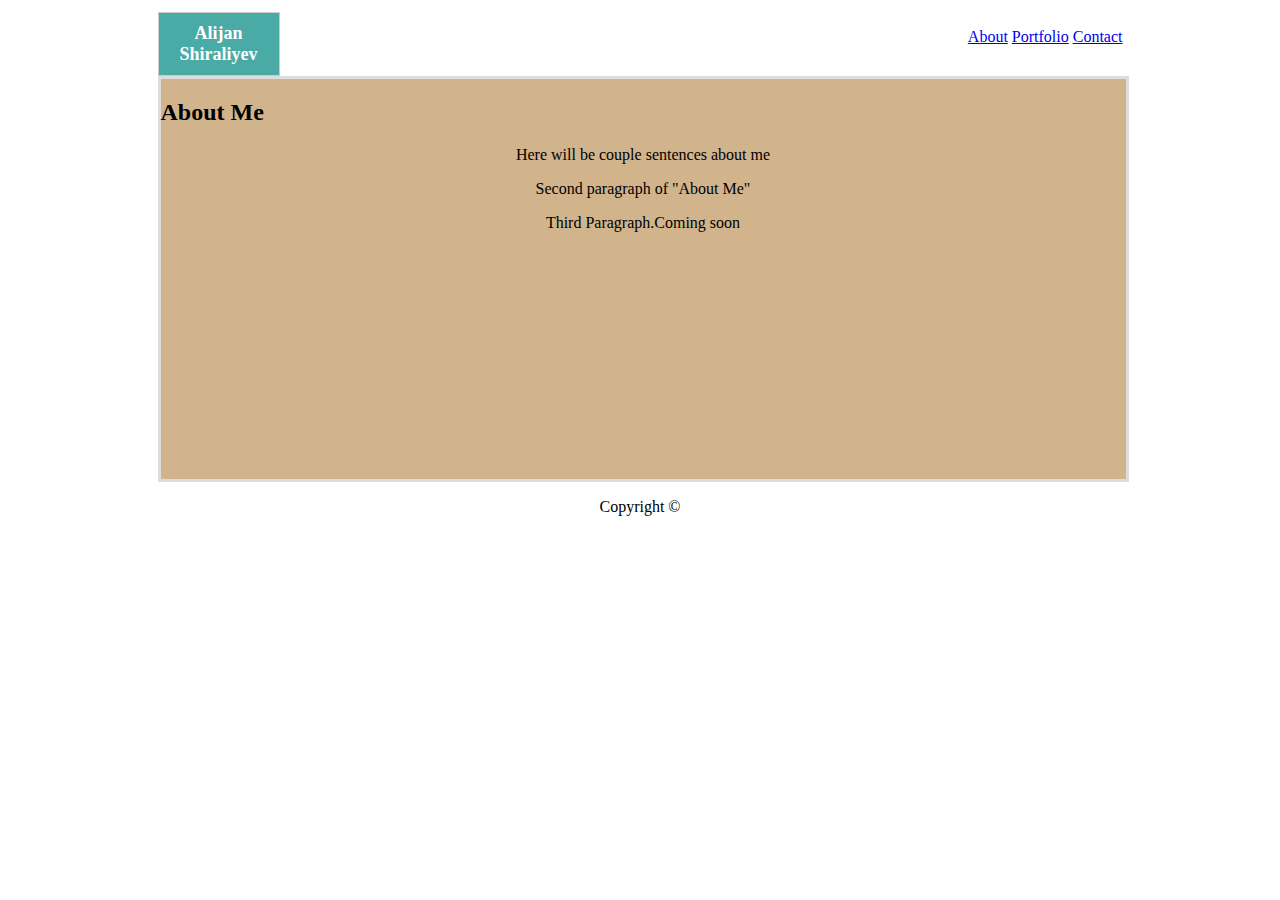
==== index.html @ 07bb4a61 "copied portfolio" ====
<!DOCTYPE html>
<html>
<head>
    <meta charset="utf-8" />
    <meta http-equiv="X-UA-Compatible" content="IE=edge">
    <title>Portfolio.</title>
    <meta name="viewport" content="width=device-width, initial-scale=1">
    <link rel="stylesheet" type="text/css" media="screen" href="assets/css/style.css" />
    <script src="main.js"></script>
</head>
<body>
    <div id="container">
        <ul id="nav">
            <li><a href="index.html">About</a></li>
            <li><a href="portfolio.html">Portfolio</a></li>
            <li><a href="contact.html">Contact</a></li>
        </ul>

        <div id="header">
            <h1>Alijan Shiraliyev</h1>
        </div>

        <div id="content">
            <h2>About Me</h2>
            <p>Here will be couple sentences about me</p>
            <p>Second paragraph of "About Me"</p>
            <p>Third Paragraph.Coming soon</p>
         </div>

         <div id="footer">
             <p id="copyright">Copyright &copy;</p>
         </div>
    </div>
    
    
</body>
</html>
---- assets/css/style.css ----
body {
    width: 965px;
    margin: auto;
}
h1 {
    background-color: #4aaaa5;
    border: solid 1px #cccccc;
    color: #ffffff;
    padding: 10px;
    width: 100px;
    font-size: 18px;
    text-align: center;
    margin-bottom: 0px;

}

#container {
    width: 965px;
    background-color: #ffffff;
}

#nav {
    background-color:#ffffff;
    float: right;
}

ul {
    list-style-type: none;
}

li {
    display: inline;
}

#content {
    background-color: tan;
    border: solid #dddddd;
    clear: both;
    width: 965px;
    height: 400px;
   
}

p {
    text-align: center;
}

h2 {
    
}

img {
    width: 200px;
    height: 200px;
    float: left;
}
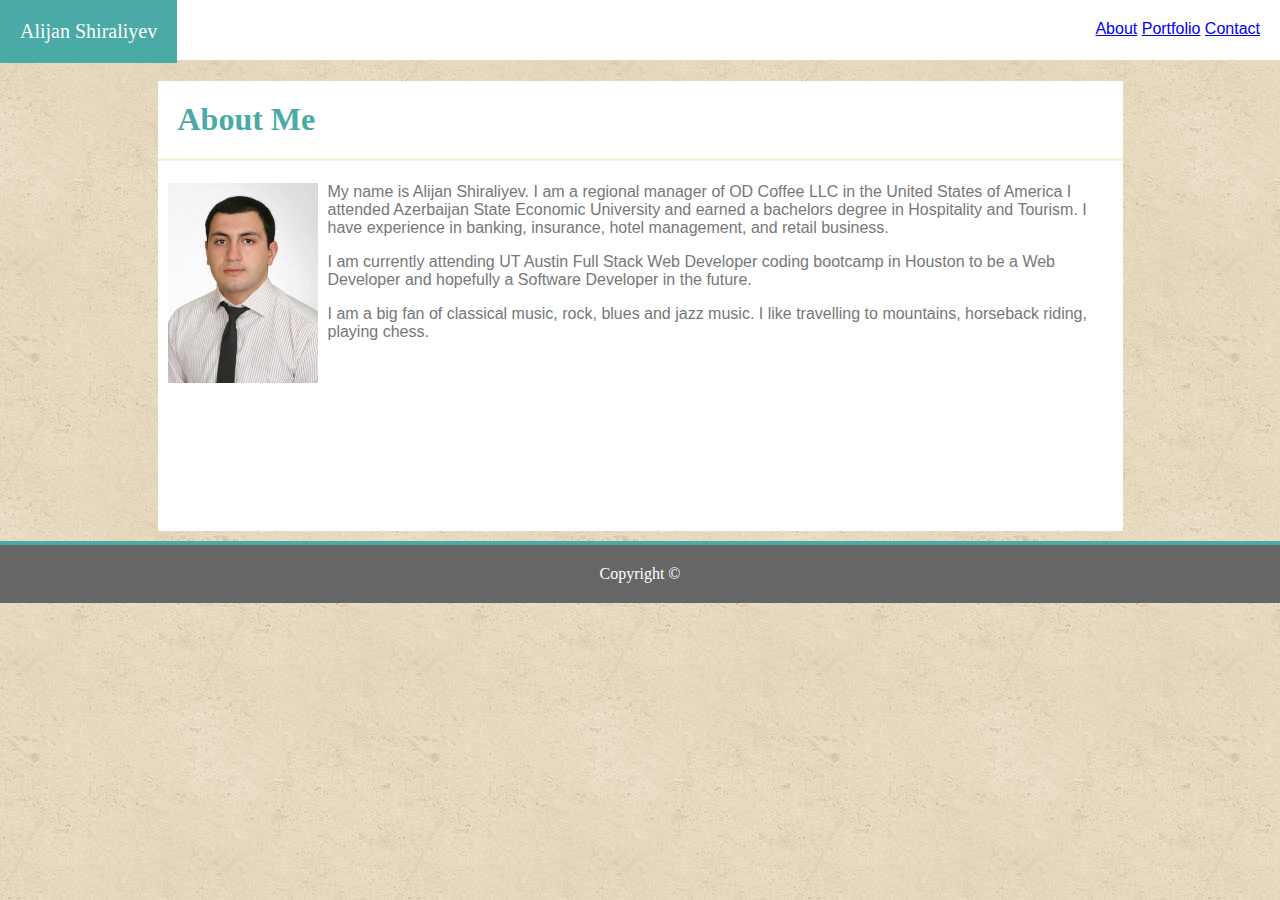
==== commit 70408692: "initial site files incomplete" ====
--- a/index.html
+++ b/index.html
@@ -9,29 +9,37 @@
     <script src="main.js"></script>
 </head>
 <body>
-    <div id="container">
-        <ul id="nav">
-            <li><a href="index.html">About</a></li>
-            <li><a href="portfolio.html">Portfolio</a></li>
-            <li><a href="contact.html">Contact</a></li>
-        </ul>
+    <header>
+        <div id="name">Alijan Shiraliyev</div>
+        <div id="nav">
+            <a href="index.html">About</a>
+            <a href="portfolio.html">Portfolio</a>
+            <a href="contact.html">Contact</a>
+        </div>
+    </header>
 
-        <div id="header">
-            <h1>Alijan Shiraliyev</h1>
-        </div>
+    <section id="main">
+        <h1>About Me</h1>
+        <p>
+            <img src="./assets/images/IMG_0215 (480x640) (150x200).jpg" alt=" Alijan Shiraliyev"> 
+            My name is Alijan Shiraliyev. I am a regional manager of OD Coffee LLC in the United States of America
+            I attended Azerbaijan State Economic University and earned a bachelors degree in Hospitality and Tourism.
+            I have experience in banking, insurance, hotel management, and retail business.
 
-        <div id="content">
-            <h2>About Me</h2>
-            <p>Here will be couple sentences about me</p>
-            <p>Second paragraph of "About Me"</p>
-            <p>Third Paragraph.Coming soon</p>
-         </div>
+        </p>
+        <p>
+            I am currently attending UT Austin Full Stack Web Developer coding bootcamp in Houston to be a Web Developer
+            and hopefully a Software Developer in the future. 
 
-         <div id="footer">
-             <p id="copyright">Copyright &copy;</p>
-         </div>
-    </div>
-    
-    
+        </p>
+
+        <p>
+            I am a big fan of classical music, rock, blues and jazz music. I like travelling to mountains, horseback riding, playing chess.
+        </p>
+    </section>
+
+    <footer>
+        Copyright &copy;
+    </footer>
 </body>
 </html>--- a/assets/css/style.css
+++ b/assets/css/style.css
@@ -1,56 +1,69 @@
 body {
-    width: 965px;
-    margin: auto;
+    margin: 0;
+    background: url("../images/vintage-concrete.png");
 }
+
+header {
+    background-color: #ffffff;
+    height: 60px;
+}
+
+#name {
+    background-color: #4aaaa5;
+    float: left;
+    color: #ffffff;
+    font-size: 20px;
+    padding: 20px;
+    font-family: Georgia, 'Times New Roman', Times, serif;
+}
+
+#nav {
+    float: right;
+    padding: 20px;
+    font-family: Arial, Helvetica, sans-serif;
+}
+
 h1 {
-    background-color: #4aaaa5;
-    border: solid 1px #cccccc;
-    color: #ffffff;
-    padding: 10px;
-    width: 100px;
-    font-size: 18px;
-    text-align: center;
-    margin-bottom: 0px;
+    color: #4aaaa5;
+    padding: 20px;
+    border-bottom: solid 3px;
+    border-color: beige;
+    font-family: Georgia, 'Times New Roman', Times, serif;
 
 }
 
-#container {
-    width: 965px;
-    background-color: #ffffff;
+img {
+    float: left;
+    margin-right: 10px;
+    margin-left: 10px;
+
 }
 
-#nav {
-    background-color:#ffffff;
-    float: right;
+#main {
+    clear: both;
+    background-color: #ffffff;
+    width: 965px;
+    margin: auto;
+    height: 450px;
+    margin-bottom: 10px;
 }
 
-ul {
-    list-style-type: none;
-}
+footer {
+    background-color: #666666;
+    padding: 20px;
+    text-align: center;
+    color: #ffffff;
+    border-top: solid 4px;
+    border-color: #4aaaa5;
 
-li {
-    display: inline;
-}
 
-#content {
-    background-color: tan;
-    border: solid #dddddd;
-    clear: both;
-    width: 965px;
-    height: 400px;
-   
 }
 
 p {
-    text-align: center;
+    color: #777777;
+    font-family: Arial, Helvetica, sans-serif;
 }
 
-h2 {
+#contact {
     
 }
-
-img {
-    width: 200px;
-    height: 200px;
-    float: left;
-}